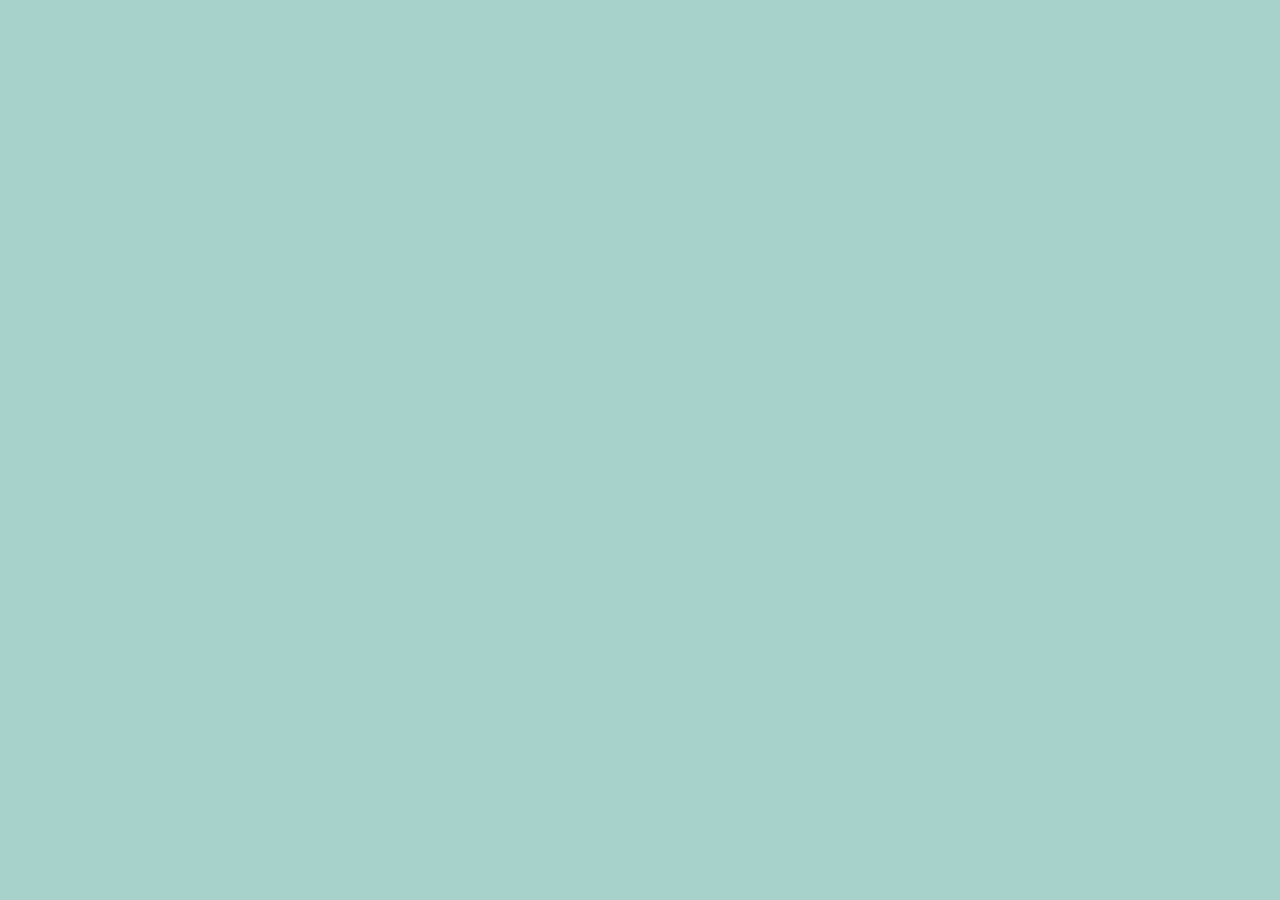
==== index.html @ d5cab7c3 "commit: pagination is close to be done" ====
<!DOCTYPE html>
<html lang="en">
    <head>
        <meta charset="UTF-8" />
        <meta http-equiv="X-UA-Compatible" content="IE=edge" />
        <meta name="viewport" content="width=device-width, initial-scale=1.0" />
        <title>Test App</title>
        <link
            href="https://fonts.googleapis.com/css2?family=Open+Sans&display=swap"
            rel="stylesheet"
        />
        <link rel="stylesheet" href="styles\reset.css" />
        <link rel="stylesheet" href="styles\main.css" />
    </head>
    <body>
        <section class="main">
            <ul class="posts__list__wrapper"></ul>
            <ul class="pagination__wrapper"></ul>
        </section>
        <script type="module" src="js\script.js"></script>
        <script type="module" src="js\PostService.js"></script>
    </body>
</html>
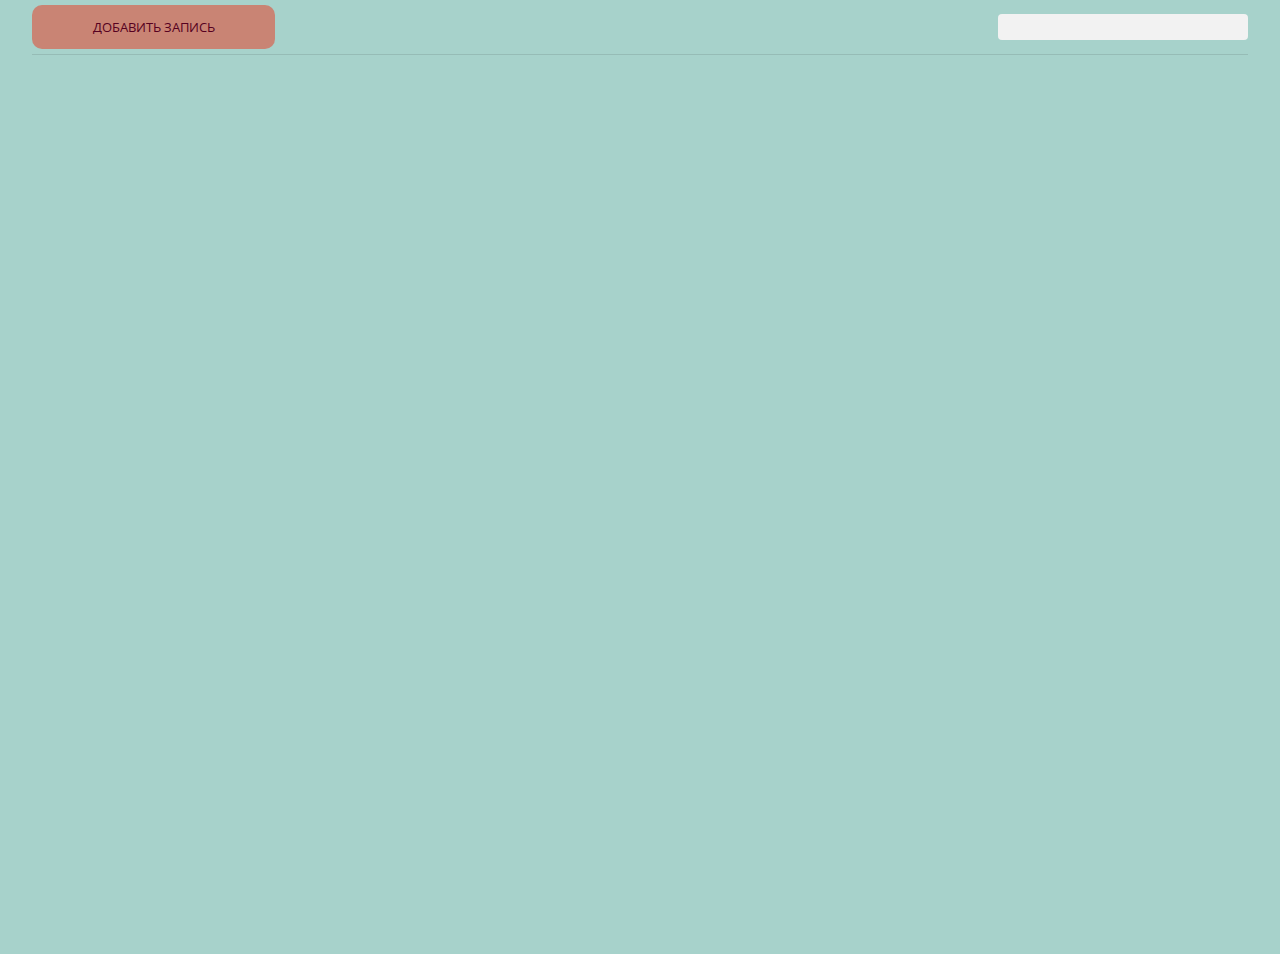
==== commit f8532957: "commit: base task completed" ====
--- a/index.html
+++ b/index.html
@@ -13,6 +13,14 @@
         <link rel="stylesheet" href="styles\main.css" />
     </head>
     <body>
+        <heder class="header__wrapper">
+            <div class="popup__button">Добавить запись</div>
+            <div class="search__panel">
+                <form class="form">
+                    <input type="text" class="header__search" />
+                </form>
+            </div>
+        </heder>
         <section class="main">
             <ul class="posts__list__wrapper"></ul>
             <ul class="pagination__wrapper"></ul>
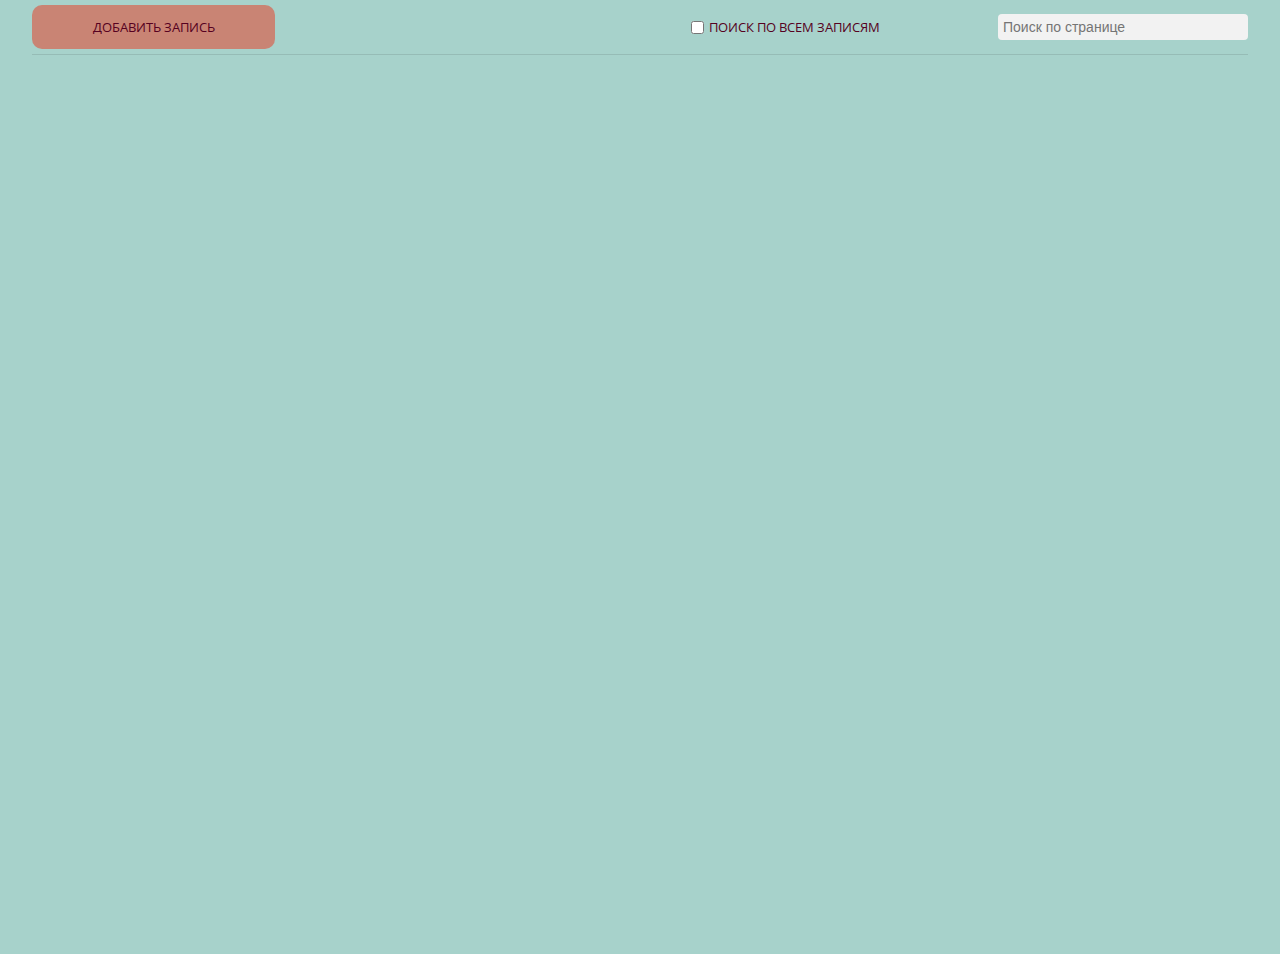
==== commit ee3f328b: "commit: all tasks completed" ====
--- a/index.html
+++ b/index.html
@@ -16,8 +16,17 @@
         <heder class="header__wrapper">
             <div class="popup__button">Добавить запись</div>
             <div class="search__panel">
+                <div for="" class="checkbox__wrapper"></div>
+                    <input type="checkbox" id="checkbox" /><span
+                        >Поиск по всем записям</span
+                    >
+                </div>
                 <form class="form">
-                    <input type="text" class="header__search" />
+                    <input
+                        placeholder="Поиск по странице"
+                        type="text"
+                        class="header__search"
+                    />
                 </form>
             </div>
         </heder>
@@ -25,7 +34,22 @@
             <ul class="posts__list__wrapper"></ul>
             <ul class="pagination__wrapper"></ul>
         </section>
-        <script type="module" src="js\script.js"></script>
-        <script type="module" src="js\PostService.js"></script>
+        <div class="popup">
+            <div class="popup__container">
+                <div class="popup__body">
+                    <p>Добавить запись</p>
+                    <form action="" class="add__record__form">
+                        <input
+                            type="text"
+                            placeholder="Заголовок"
+                            name="header"
+                        /><input type="text" placeholder="Текст" name="info" />
+                        <button class="form__button">Добавить запись</button>
+                    </form>
+                    <div class="popup__close__button">&times;</div>
+                </div>
+            </div>
+        </div>
+        <script type="module" src="js\firstPageScript.js"></script>
     </body>
 </html>
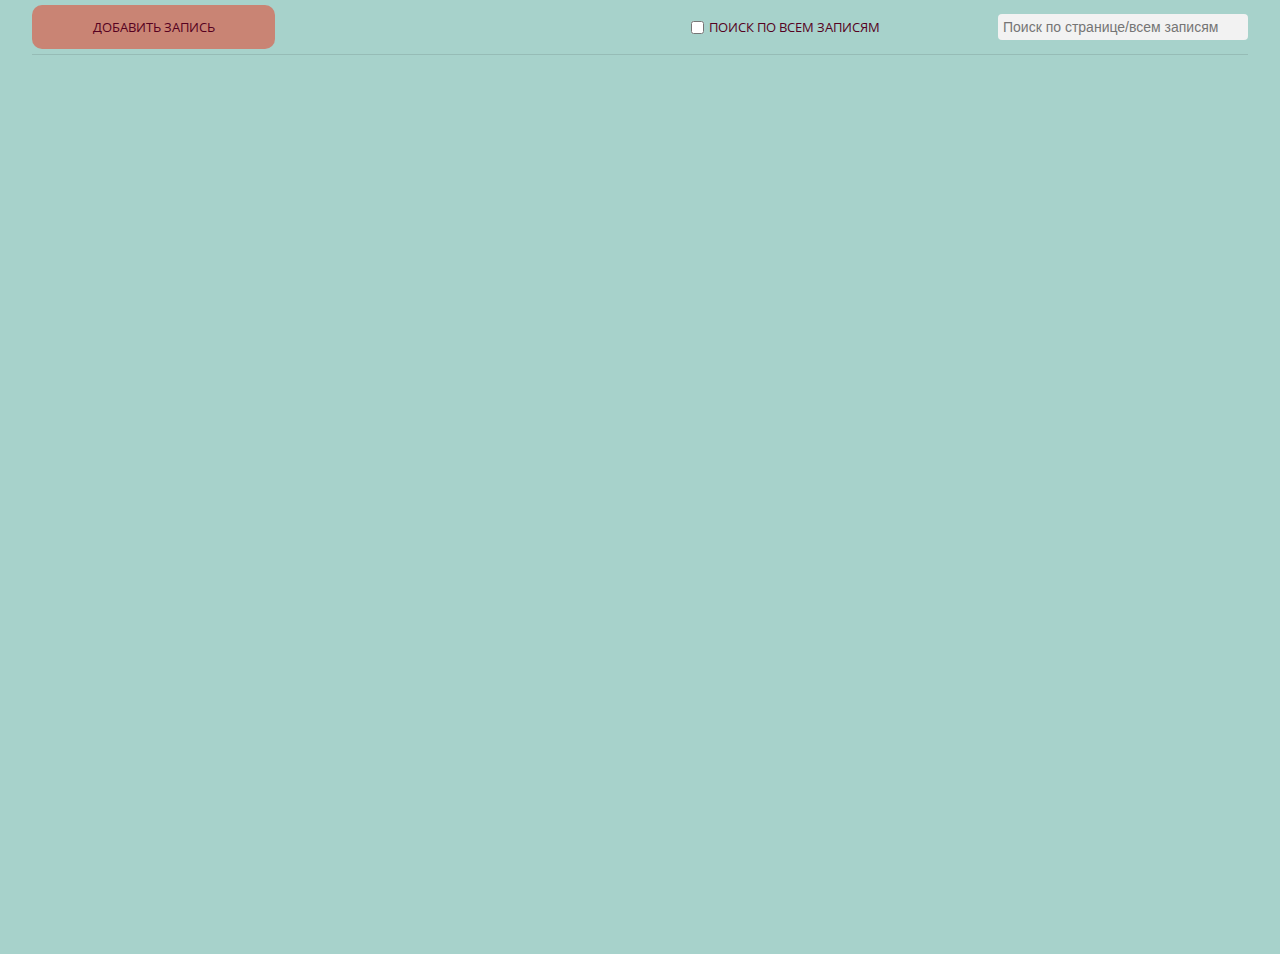
==== commit ccf1fb3d: "commit: adding element leads to new page creating" ====
--- a/index.html
+++ b/index.html
@@ -18,12 +18,12 @@
             <div class="search__panel">
                 <div for="" class="checkbox__wrapper"></div>
                     <input type="checkbox" id="checkbox" /><span
-                        >Поиск по всем записям</span
+                        >Поиск по всем записям </span
                     >
                 </div>
                 <form class="form">
                     <input
-                        placeholder="Поиск по странице"
+                        placeholder="Поиск по странице/всем записям"
                         type="text"
                         class="header__search"
                     />
@@ -52,4 +52,4 @@
         </div>
         <script type="module" src="js\firstPageScript.js"></script>
     </body>
-</html>
+</html>